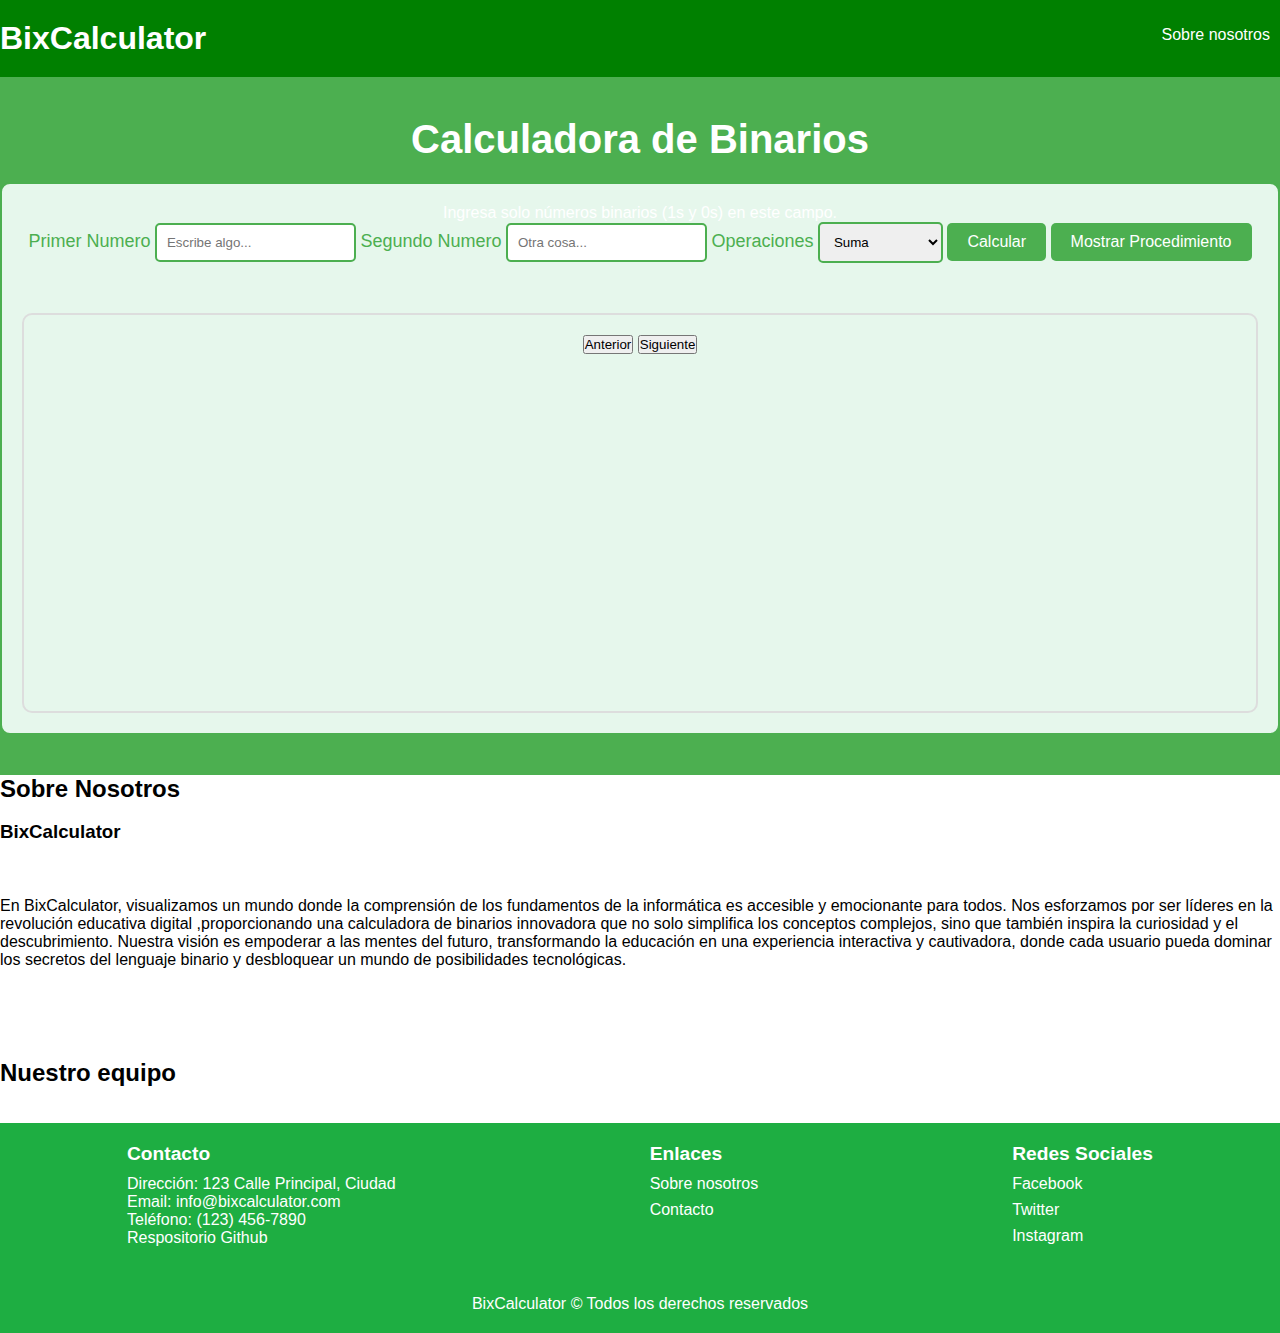
==== app/index.html @ 88e882a2 "refactor" ====
<!DOCTYPE html>
<html lang="en">

<head>
  <meta charset="UTF-8">
  <meta name="viewport" content="width=device-width, initial-scale=1.0">
  <title>Hex_Calculator</title>
  <link rel="stylesheet" href="main.css">
  <script src="main.js"></script>
  <link href='https://unpkg.com/boxicons@2.1.4/css/boxicons.min.css' rel='stylesheet'>
  <style>
    .resaltado {
      font-weight: bold;
    }
  </style>
  </style>
  </style>
</head>

<body>
  <header>
    <div class="header-container">
      <h1><a href="index.html">BixCalculator</a></h1> <!--Direcciona a la pagina Principal-->
      <nav>
        <ul> <!--Main menu-->
          <li><a href="#aboutus">Sobre nosotros</a></li>
        </ul>
      </nav>
    </div>
  </header>
  <!--Web main presentation-->
  <section class="presentation" id="presentation">
    <div class="presentation-paragraph">
      <h2>Calculadora de Binarios</h2>
    </div>
    <div class="input-container">
      <div id="alertaBinaria" class="alerta-binaria">Ingresa solo números binarios (1s y 0s) en este campo.</div>
      <!-- Primera línea -->
      <label for="linea1">Primer Numero</label>
      <input type="text" id="linea1" placeholder="Escribe algo..." oninput="validarBinario(this)">

      <!-- Segunda línea -->
      <label for="linea2">Segundo Numero</label>
      <input type="text" id="linea2" placeholder="Otra cosa..." oninput="validarBinario(this)">

      <!-- Opciones en el medio -->
      <label for="opciones">Operaciones</label>
      <select id="opciones">
        <option value="Suma">Suma</option>
        <option value="Resta">Resta</option>
        <option value="Multiplicacion">Multiplicacion</option>
        <option value="Division">Division</option>
      </select>

      <!-- Botón de Calcular -->
      <button id="calcularButton" onclick="calculadora.realizarOperacionn()">Calcular</button>
      <button id="calcularProcedimientoButton" onclick="realizarOperacion()">Mostrar Procedimiento</button>

      <div id="resultado"></div>
      <div id="pasosContainer" class="contorno-pasos">
        <div id="pasosDiv">
        </div>
        <!-- Botón Anterior -->
        <button onclick="mostrarAnterior()">Anterior</button>

        <!-- Botón Siguiente -->
        <button onclick="mostrarSiguiente()">Siguiente</button>
      </div>

      <script>
        // Definir la clase Calculadora
        class Calculadora {
          constructor() {
            this.resultadoElemento = document.getElementById("resultado");
            this.valorLinea1 = "";
            this.valorLinea2 = "";
            this.operacion = "";
          }

          obtenerValores() {
            this.valorLinea1 = document.getElementById("linea1").value;
            this.valorLinea2 = document.getElementById("linea2").value;
            this.operacion = document.getElementById("opciones").value;
          }

          realizarOperacionn() {
            this.obtenerValores();
            var resultado;

            switch (this.operacion) {
              case "Suma":
                resultado = this.sumar(this.valorLinea1, this.valorLinea2);
                break;
              case "Resta":
                resultado = this.restar(this.valorLinea1, this.valorLinea2);
                break;
              case "Multiplicacion":
                resultado = this.multiplicar(this.valorLinea1, this.valorLinea2);
                break;
              case "Division":
                resultado = this.dividir(this.valorLinea1, this.valorLinea2);
                break;
              default:
                resultado = "Operación no válida";
            }

            this.mostrarResultado("Resultado: " + resultado);
          }

          mostrarResultado(texto) {
            this.resultadoElemento.innerText = texto;
          }

          //Pasamos los valores binarios a enteros, sumamos y el resultado lo pasamos a binario

          sumar(binario1, binario2) {
            return (parseInt(binario1, 2) + parseInt(binario2, 2)).toString(2);
          }

          restar(binario1, binario2) {
            return (parseInt(binario1, 2) - parseInt(binario2, 2)).toString(2);
          }

          multiplicar(binario1, binario2) {
            return (parseInt(binario1, 2) * parseInt(binario2, 2)).toString(2);
          }

          dividir(binario1, binario2) {
            return (parseInt(binario1, 2) / parseInt(binario2, 2)).toString(2);
          }
        }

        // Instanciar un objeto de la clase Calculadora
        const calculadora = new Calculadora();
      </script>
    </div>

  </section>



  <!--About us section-->
  <section class="aboutus" id="aboutus">
    <h2>Sobre Nosotros</h2>
    <br>
    <h3>BixCalculator</h3>
    <br>
    <br>
    <br>
    <p>En BixCalculator, visualizamos un mundo donde la comprensión de los fundamentos de la informática es accesible y
      emocionante para todos. Nos esforzamos por ser líderes en la revolución educativa digital
      ,proporcionando una calculadora de binarios innovadora que no solo simplifica los conceptos complejos, sino que
      también inspira la curiosidad y el descubrimiento. Nuestra visión es empoderar a las mentes del futuro,
      transformando la educación en una experiencia interactiva y cautivadora, donde cada usuario pueda dominar los
      secretos del lenguaje binario y desbloquear un mundo de posibilidades tecnológicas.
    </p>
    <br>
    <br>
    <p>
    </p>
    <br>
    <br>
    <br>
    <h2>Nuestro equipo</h2>
    <br>
    <br>
    <footer>
      <div class="footer-container">
        <div class="footer-content">
          <h3>Contacto</h3>
          <p>Dirección: 123 Calle Principal, Ciudad</p>
          <p>Email: info@bixcalculator.com</p>
          <p>Teléfono: (123) 456-7890</p>
          <ul>
            <li><a href="https://github.com/proyectosuninorte/BIXA.git" target="_blank">Respositorio Github</a></li>

          </ul>
        </div>

        <div class="footer-content">
          <h3>Enlaces</h3>
          <ul>

            <li><a href="#">Sobre nosotros</a></li>
            <li><a href="#">Contacto</a></li>
          </ul>
        </div>

        <div class="footer-content">
          <h3>Redes Sociales</h3>
          <ul>
            <li><a href="#" target="_blank">Facebook</a></li>
            <li><a href="#" target="_blank">Twitter</a></li>
            <li><a href="#" target="_blank">Instagram</a></li>
          </ul>
        </div>
      </div>

      <p class="copyright">BixCalculator &copy; Todos los derechos reservados</p>
    </footer>

</body>

</html>
---- app/main.css ----
*{
    box-sizing: border-box;
    font-family: 'Roboto', sans-serif;
    margin:0;
    padding: 0%;
}

header {
    background-color: #008000; /* Fondo verde oscuro */
    color: white; /* Texto en color blanco */
    padding: 20px 0; /* Espaciado interno superior e inferior */
    position: sticky;
    top: 0;
    z-index: 100; /* Asegura que el header esté por encima del contenido */
    
}

.header-container {
    display: flex;
    justify-content: space-between; /* Coloca el contenido a los extremos del contenedor */
    align-items: center; /* Centra verticalmente el contenido */
}

h1 a {
    color: white;
    text-decoration: none;
}

nav ul {
    list-style: none;
    display: flex;
    gap: 20px;
}

nav a {
    color: white;
    text-decoration: none;
    padding: 10px;
    border-radius: 5px;
}

nav a:hover {
    background-color: #45a049; /* Cambia el color al pasar el mouse */
}

.presentation {
    background-color: #4CAF50; /* Fondo verde oscuro */
    color: white; /* Texto en color blanco */
    padding: 40px 0; /* Espaciado interno superior e inferior */
    text-align: center; /* Centra el contenido */
}

.presentation-paragraph h2 {
    margin: 0; /* Elimina el margen predeterminado del h2 */
    font-size: 2.5rem; /* Tamaño del texto */
}


/*input Estilos*/
.input-container {
    background-color: #e6f7ec; 
    border: 2px solid #4CAF50; 
    border-radius: 10px;
    padding: 20px;
    margin-top: 20px;
}

label {
    font-size: 18px;
    margin-bottom: 10px;
    color: #4CAF50; 
}

input,
select {
    padding: 10px;
    margin-bottom: 10px;
    border: 2px solid #4CAF50; 
    border-radius: 5px;
}


/*Container del resultado*/

#resultado{
    color: black;
}
#calcularButton {
    /* Estilos para el botón de calcular */
    background-color: #4CAF50;
    color: white;
    padding: 10px 20px;
    font-size: 16px;
    border: none;
    border-radius: 5px;
    cursor: pointer;
    margin-bottom: 2rem;
}

#calcularButton:hover {
    /* Estilos cuando se pasa el ratón sobre el botón */
    background-color: #45a049;
}

#calcularProcedimientoButton {
    /* Estilos para el botón de calcular */
    background-color: #4CAF50;
    color: white;
    padding: 10px 20px;
    font-size: 16px;
    border: none;
    border-radius: 5px;
    cursor: pointer;
    margin-bottom: 2rem;
}

#calcularProcedimientoButton:hover{
    /* Estilos cuando se pasa el ratón sobre el botón */
    background-color: #45a049;
}

.contorno-pasos {
    border: 2px solid #ddd;
    padding: 20px;
    border-radius: 10px;
    width: 100%;
    min-height: 400px;
    box-sizing: border-box;
    position: relative;
    margin-top: 20px; /* Añade un poco de espacio arriba para separarlo del resto de la página */
}

#botonesContainer {
    position: absolute;
    bottom: 10px;
    right: 10px;
    display: flex;
}

#atrasButton,
#siguienteButton {
    background-color: #4CAF50;
    color: white;
    padding: 10px 20px;
    font-size: 16px;
    border: none;
    border-radius: 5px;
    cursor: pointer;
    margin-left: 5px;
}

#atrasButton:hover,
#siguienteButton:hover {
    background-color: #45a049;
}

#pasosContainer{
    color: black;
}

#pasosDiv pre {
    white-space: pre-wrap;
    font-family: monospace;
}




/*Footer*/

footer {
    background-color: #1eae42;
    color: white;
    padding: 20px 0;
}

.footer-container {
    display: flex;
    justify-content: space-around;
}

.footer-content {
    margin-bottom: 20px;
}

.footer-content h3 {
    font-size: 1.2em;
    margin-bottom: 10px;
}

ul {
    list-style: none;
    padding: 0;
}

ul li {
    margin-bottom: 8px;
}

a {
    color: white;
    text-decoration: none;
}

a:hover {
    text-decoration: underline;
}

.copyright {
    margin-top: 20px;
    text-align: center;
}


@media screen and (max-width: 768px) {
    #linea1, #linea2, #opciones {
        width: 90%; /* Ajusta el ancho para pantallas más pequeñas */
    }
    
    #calcularButton {
        width: 60%; /* Ajusta el ancho para pantallas más pequeñas */
    }
}
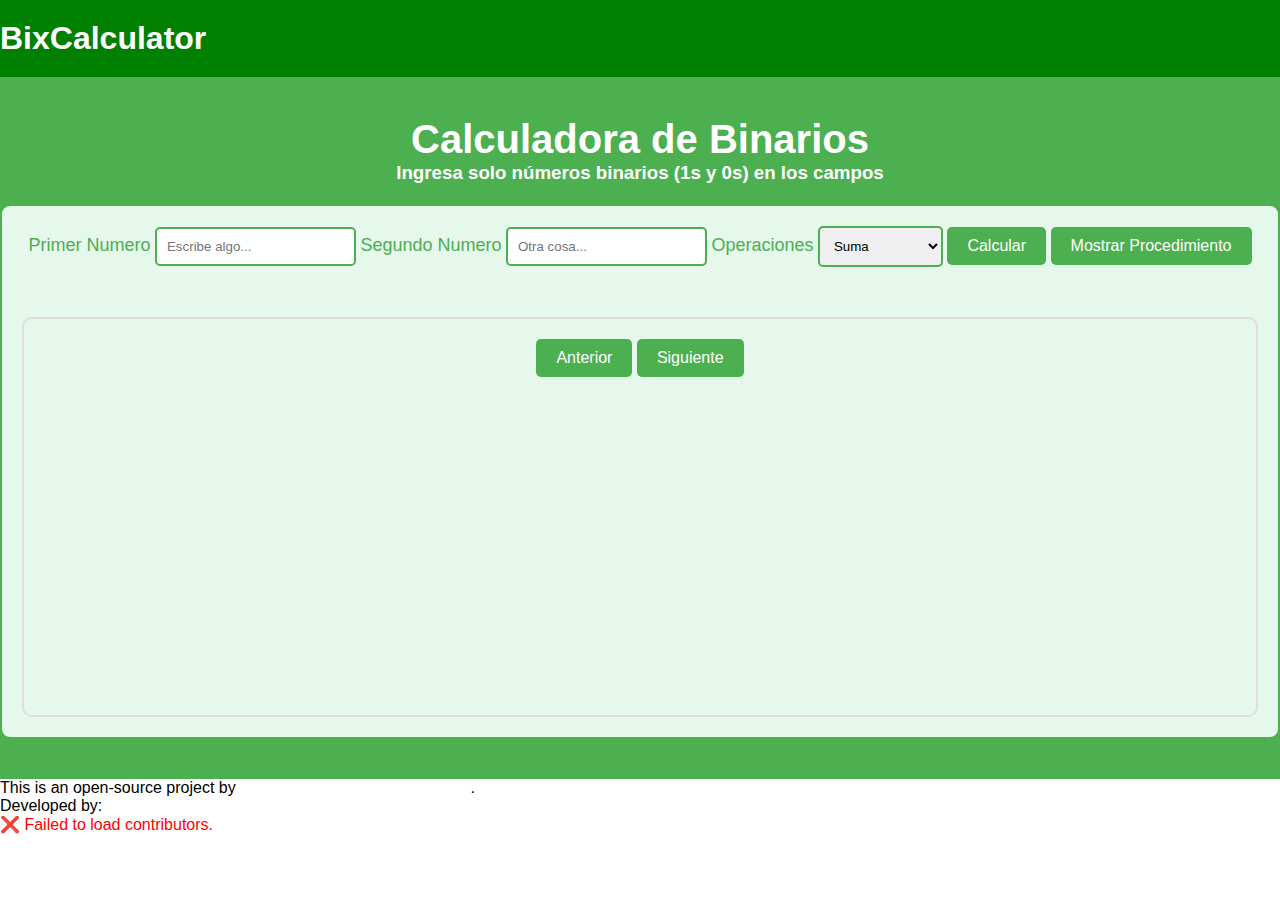
==== commit 746bddfc: "work on progress" ====
--- a/app/index.html
+++ b/app/index.html
@@ -21,20 +21,16 @@
   <header>
     <div class="header-container">
       <h1><a href="index.html">BixCalculator</a></h1> <!--Direcciona a la pagina Principal-->
-      <nav>
-        <ul> <!--Main menu-->
-          <li><a href="#aboutus">Sobre nosotros</a></li>
-        </ul>
-      </nav>
+    
     </div>
   </header>
   <!--Web main presentation-->
   <section class="presentation" id="presentation">
     <div class="presentation-paragraph">
       <h2>Calculadora de Binarios</h2>
+      <h3>Ingresa solo números binarios (1s y 0s) en los campos</h3>
     </div>
     <div class="input-container">
-      <div id="alertaBinaria" class="alerta-binaria">Ingresa solo números binarios (1s y 0s) en este campo.</div>
       <!-- Primera línea -->
       <label for="linea1">Primer Numero</label>
       <input type="text" id="linea1" placeholder="Escribe algo..." oninput="validarBinario(this)">
@@ -61,10 +57,10 @@
         <div id="pasosDiv">
         </div>
         <!-- Botón Anterior -->
-        <button onclick="mostrarAnterior()">Anterior</button>
+        <button id="calcularButton" onclick="mostrarAnterior()">Anterior</button>
 
         <!-- Botón Siguiente -->
-        <button onclick="mostrarSiguiente()">Siguiente</button>
+        <button id="calcularButton" onclick="mostrarSiguiente()">Siguiente</button>
       </div>
 
       <script>
@@ -137,67 +133,15 @@
 
   </section>
 
+  <footer>
+    <p>
+        This is an open-source project by
+        <a id="repo-link" href="#" target="_blank">Proyectos Ingenieria Uninorte</a>.
+    </p>
+    <p>Developed by:</p>
+    <div id="contributors"></div>
+</footer>
 
-
-  <!--About us section-->
-  <section class="aboutus" id="aboutus">
-    <h2>Sobre Nosotros</h2>
-    <br>
-    <h3>BixCalculator</h3>
-    <br>
-    <br>
-    <br>
-    <p>En BixCalculator, visualizamos un mundo donde la comprensión de los fundamentos de la informática es accesible y
-      emocionante para todos. Nos esforzamos por ser líderes en la revolución educativa digital
-      ,proporcionando una calculadora de binarios innovadora que no solo simplifica los conceptos complejos, sino que
-      también inspira la curiosidad y el descubrimiento. Nuestra visión es empoderar a las mentes del futuro,
-      transformando la educación en una experiencia interactiva y cautivadora, donde cada usuario pueda dominar los
-      secretos del lenguaje binario y desbloquear un mundo de posibilidades tecnológicas.
-    </p>
-    <br>
-    <br>
-    <p>
-    </p>
-    <br>
-    <br>
-    <br>
-    <h2>Nuestro equipo</h2>
-    <br>
-    <br>
-    <footer>
-      <div class="footer-container">
-        <div class="footer-content">
-          <h3>Contacto</h3>
-          <p>Dirección: 123 Calle Principal, Ciudad</p>
-          <p>Email: info@bixcalculator.com</p>
-          <p>Teléfono: (123) 456-7890</p>
-          <ul>
-            <li><a href="https://github.com/proyectosuninorte/BIXA.git" target="_blank">Respositorio Github</a></li>
-
-          </ul>
-        </div>
-
-        <div class="footer-content">
-          <h3>Enlaces</h3>
-          <ul>
-
-            <li><a href="#">Sobre nosotros</a></li>
-            <li><a href="#">Contacto</a></li>
-          </ul>
-        </div>
-
-        <div class="footer-content">
-          <h3>Redes Sociales</h3>
-          <ul>
-            <li><a href="#" target="_blank">Facebook</a></li>
-            <li><a href="#" target="_blank">Twitter</a></li>
-            <li><a href="#" target="_blank">Instagram</a></li>
-          </ul>
-        </div>
-      </div>
-
-      <p class="copyright">BixCalculator &copy; Todos los derechos reservados</p>
-    </footer>
 
 </body>
 
--- a/app/main.css
+++ b/app/main.css
@@ -164,29 +164,35 @@
 }
 
 
-
-
-/*Footer*/
-
-footer {
-    background-color: #1eae42;
-    color: white;
-    padding: 20px 0;
-}
-
-.footer-container {
-    display: flex;
-    justify-content: space-around;
-}
-
-.footer-content {
-    margin-bottom: 20px;
-}
-
-.footer-content h3 {
-    font-size: 1.2em;
-    margin-bottom: 10px;
-}
+/* Contributors section */
+#contributors img {
+    width: 40px;
+    height: 40px;
+    border-radius: 50%;
+    margin: 5px;
+    cursor: pointer;
+  }
+
+
+  * Top Right Link */
+  .top-link {
+    position: fixed;
+    top: 10px;
+    right: 10px;
+    text-decoration: none;
+    color: #007bff;
+    font-weight: bold;
+    background: #fff;
+    padding: 5px 10px;
+    border: 1px solid #007bff;
+    border-radius: 3px;
+    transition: background-color 0.3s;
+  }
+  
+  .top-link:hover {
+    background-color: #007bff;
+    color: #fff;
+  }
 
 ul {
     list-style: none;
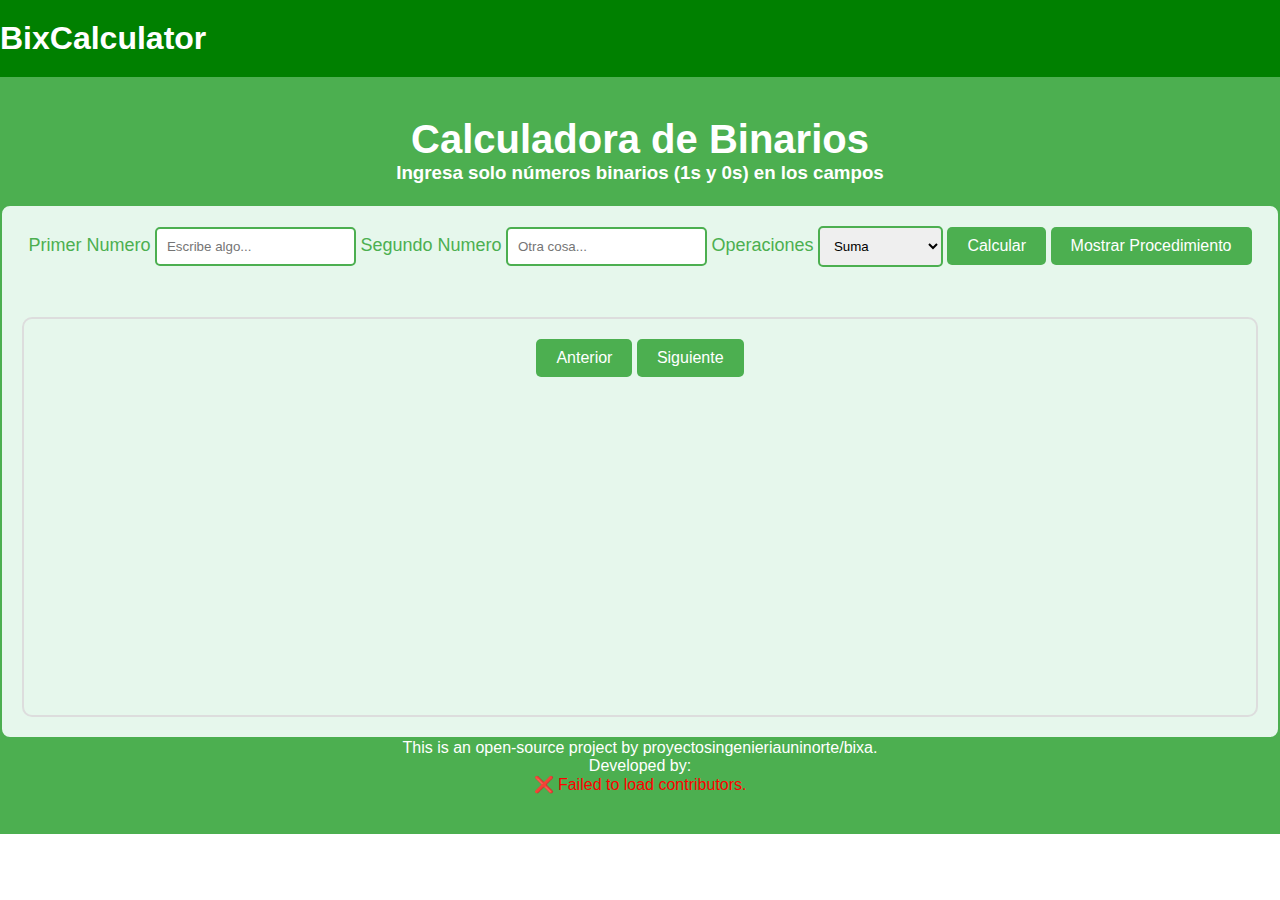
==== commit bdd959f5: "improved" ====
--- a/app/index.html
+++ b/app/index.html
@@ -131,16 +131,18 @@
       </script>
     </div>
 
+    <footer>
+      <p>
+          This is an open-source project by
+          <a id="repo-link" href="#" target="_blank">Proyectos Ingenieria Uninorte</a>.
+      </p>
+      <p>Developed by:</p>
+      <div id="contributors"></div>
+  </footer>
+
   </section>
 
-  <footer>
-    <p>
-        This is an open-source project by
-        <a id="repo-link" href="#" target="_blank">Proyectos Ingenieria Uninorte</a>.
-    </p>
-    <p>Developed by:</p>
-    <div id="contributors"></div>
-</footer>
+ 
 
 
 </body>
--- a/app/main.css
+++ b/app/main.css
@@ -212,11 +212,6 @@
     text-decoration: underline;
 }
 
-.copyright {
-    margin-top: 20px;
-    text-align: center;
-}
-
 
 @media screen and (max-width: 768px) {
     #linea1, #linea2, #opciones {
